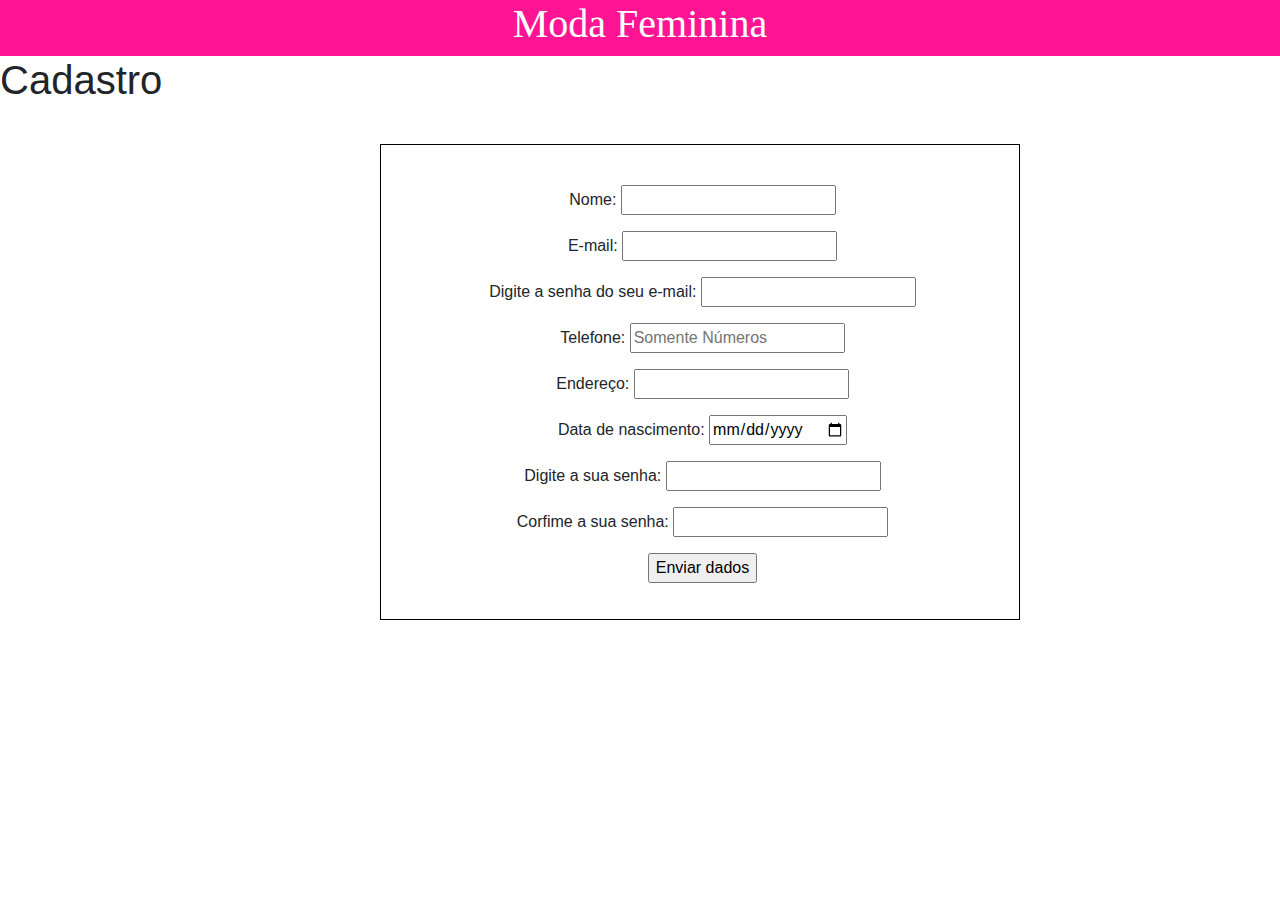
==== cadastro.html @ 227b3019 "Atualizei" ====
<!DOCTYPE html>
<html>
<head>
	<link rel="stylesheet" href="https://stackpath.bootstrapcdn.com/bootstrap/4.3.1/css/bootstrap.min.css" 
integrity="sha384-ggOyR0iXCbMQv3Xipma34MD+dH/1fQ784/j6cY/iJTQUOhcWr7x9JvoRxT2MZw1T" 
crossorigin="anonymous">

<meta name="viewport" content="width=device-width, initial-scale=1, shrink-to-fit=no">

<meta charset="utf-8">

<link rel="stylesheet" type="text/css" href="estilo.css">
	<title>Cadastro da loja</title>
</head>
<body>

<div>
	<div class="row no-gutters titulopagina">
 	<div class="col"><h1>Moda Feminina</h1></div>		
</div>

<h1 class="row no-gutters cadastro"> Cadastro </h1>

<div class="col-6 formulariocadastro">
<form action="pagina.php" method="post">

<p>Nome:
<input type="text" name="nome" required/>
</p>

<p>E-mail:
<input type="email" name="email"/>
</p>

<p>Digite a senha do seu e-mail:
<input type="password" name="senha" required/>
</p>

<p>Telefone:
<input type="text" name="telefone" placeholder="Somente Números">
</p>

<p>Endereço:
<input type="text" name="endereço" required/>
</p>

<p>Data de nascimento:
<input type="date" name="data_nascimento" />
</p>

<p>Digite a sua senha:
<input type="password" name="senha"/>
</p>

<p>Corfime a sua senha:
<input type="password" name="senha" required/>
</p>

<p>
<input type="submit" value="Enviar dados" />
</p>
</form>

</div>

<script src="https://code.jquery.com/jquery-3.3.1.slim.min.js" integrity="sha384-q8i/X+965DzO0rT7abK41JStQIAqVgRVzpbzo5smXKp4YfRvH+8abtTE1Pi6jizo" crossorigin="anonymous"></script>
<script src="https://cdnjs.cloudflare.com/ajax/libs/popper.js/1.14.7/umd/popper.min.js" integrity="sha384-UO2eT0CpHqdSJQ6hJty5KVphtPhzWj9WO1clHTMGa3JDZwrnQq4sF86dIHNDz0W1" crossorigin="anonymous"></script>
<script src="https://stackpath.bootstrapcdn.com/bootstrap/4.3.1/js/bootstrap.min.js" integrity="sha384-JjSmVgyd0p3pXB1rRibZUAYoIIy6OrQ6VrjIEaFf/nJGzIxFDsf4x0xIM+B07jRM"crossorigin="anonymous"></script>
</body>
</html>
---- estilo.css ----
/*Página inicial */
.titulopagina{
	text-align: center;
	background-color: deeppink;
	color: white;
	font-family: "times new roman";
}

.fundo{
	background-image: url(imagens/fundo.jpg);
	height: 200px;
	margin-bottom: 50px;
}

.calcado{
	margin-left: 100px;
	margin-top: 40px;
}

.roupa{
	margin-top: 50px;
}

.maquiagem{
	margin-top: 50px;
}

<<<<<<< HEAD
/*Bia*/
.cadastro
{
 background-color: black;
 color: white;
 font-family: "times new roman";
 margin-top: 10px;
 padding-left: 10px;
}

.formulariocadastro
{
border: 1px solid black;
padding-top: 40px;
padding-left: 20px;
text-align: center;
padding-bottom: 20px;
margin-left: 380px ;
margin-top: 40px; 
=======
.descricao{
background-color: black;
color: white;
text-align: center;
font-family: "times new roman";
margin-top: 100px; 
}

.rodape{
	background-color: deeppink;
	color: white;
	font-family: "times new romam";
	text-align: center;
>>>>>>> 154637053fbbc3bbf0c5395673775e8d14c84d4f
}
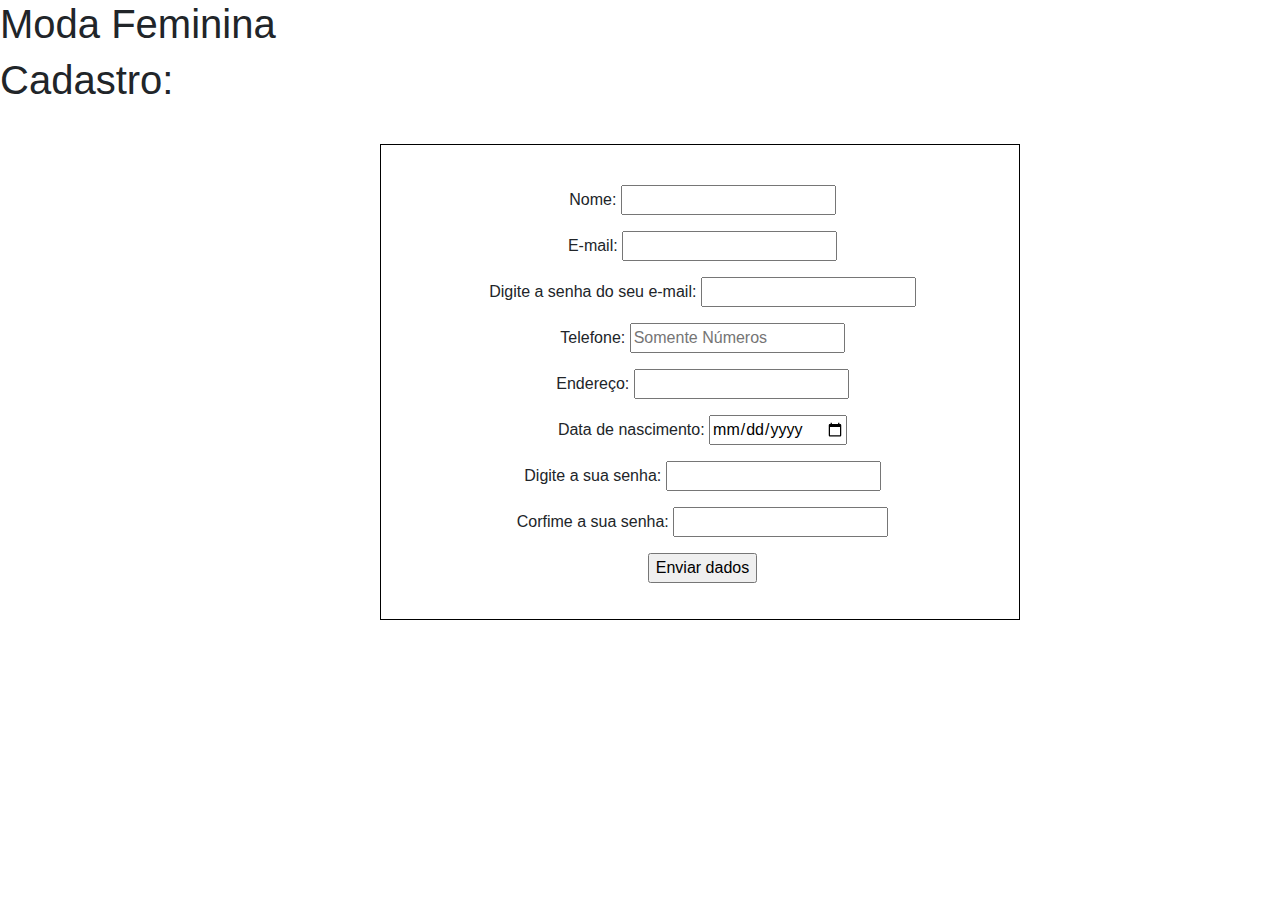
==== commit ba965ff6: "Login" ====
--- a/cadastro.html
+++ b/cadastro.html
@@ -19,7 +19,7 @@
  	<div class="col"><h1>Moda Feminina</h1></div>		
 </div>
 
-<h1 class="row no-gutters cadastro"> Cadastro </h1>
+<h1 class="row no-gutters cadastro"> Cadastro: </h1>
 
 <div class="col-6 formulariocadastro">
 <form action="pagina.php" method="post">
--- a/estilo.css
+++ b/estilo.css
@@ -1,4 +1,8 @@
+<<<<<<< HEAD
+/* (index) */
+=======
 /*Página inicial */
+>>>>>>> 5b3c217b8e3fa9ed0f70a5df980409d4c3d09e87
 .titulopagina{
 	text-align: center;
 	background-color: deeppink;
@@ -25,6 +29,34 @@
 	margin-top: 50px;
 }
 
+<<<<<<< HEAD
+
+/* Login */
+.login
+{
+	background-color: black;
+	color: white;
+	font-family: "times new roman";
+	margin-top: 10px;
+	padding-left: 10px;
+}
+.formulariologin
+{
+	border:1px solid black;
+	padding-top: 40px;
+	padding-left: 20px;
+	text-align: center;
+	padding-bottom: 20px;
+	margin-left: 600px;
+	margin-top: 200px;
+}
+.fundologin
+{
+	
+	background-image: url('fundo.jpg');
+	height: 100px;
+}
+=======
 <<<<<<< HEAD
 /*Bia*/
 .cadastro
@@ -60,4 +92,5 @@
 	font-family: "times new romam";
 	text-align: center;
 >>>>>>> 154637053fbbc3bbf0c5395673775e8d14c84d4f
-}+}
+>>>>>>> 5b3c217b8e3fa9ed0f70a5df980409d4c3d09e87
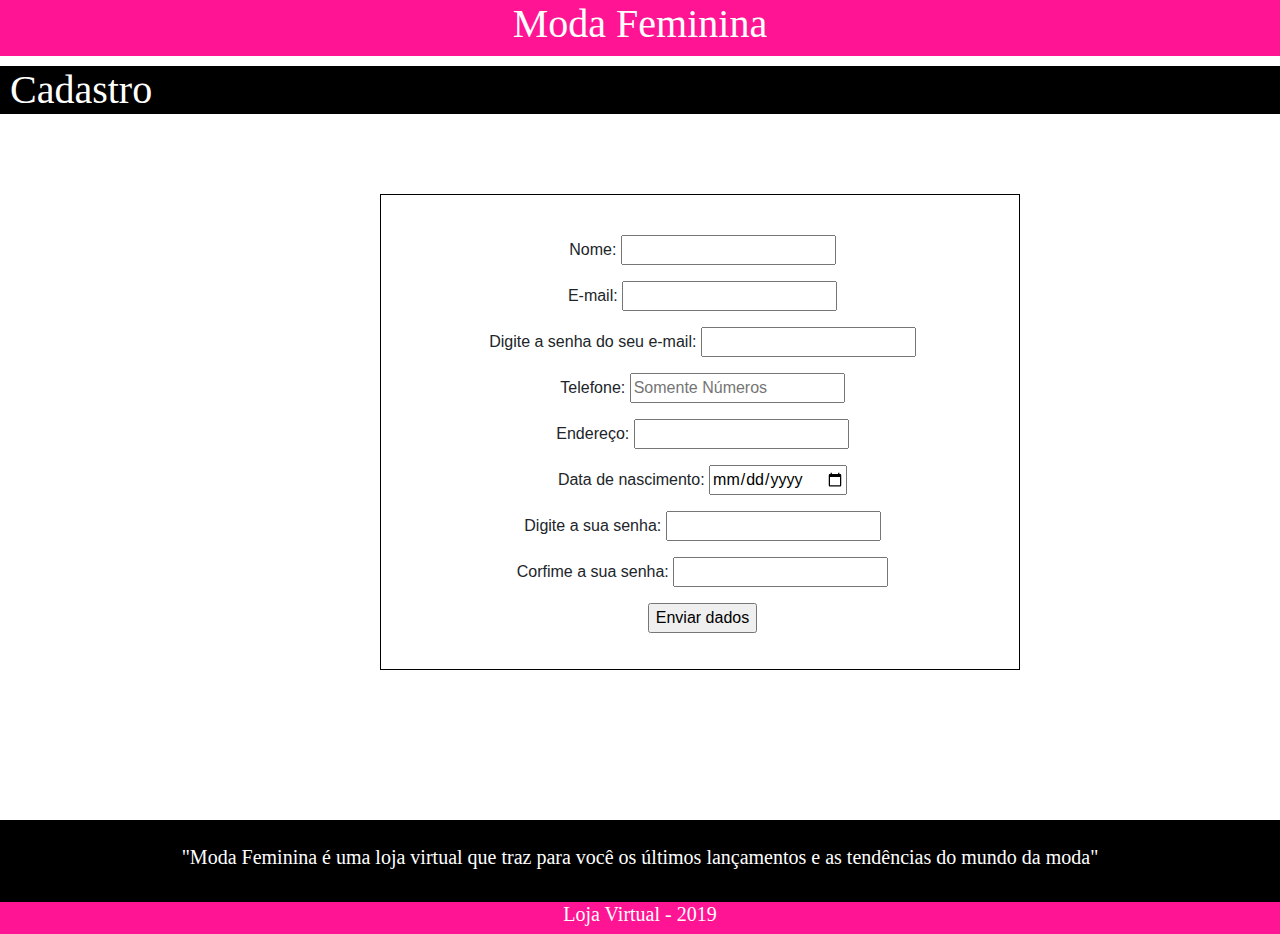
==== commit f1b5a74b: "Atualização do cadastro" ====
--- a/cadastro.html
+++ b/cadastro.html
@@ -19,7 +19,7 @@
  	<div class="col"><h1>Moda Feminina</h1></div>		
 </div>
 
-<h1 class="row no-gutters cadastro"> Cadastro: </h1>
+<h1 class="row no-gutters cadastro"> Cadastro </h1>
 
 <div class="col-6 formulariocadastro">
 <form action="pagina.php" method="post">
@@ -63,6 +63,16 @@
 
 </div>
 
+<div class="row">
+	<div class="col descricaocadastro"><h5>"Moda Feminina é uma loja virtual que traz para você os últimos lançamentos e as tendências do mundo da moda"</h5></div>
+</div>
+
+<div class="row">
+	<div class="col rodapecadastro"><h5>Loja Virtual - 2019</h5></div>
+</div>
+
+</div>
+
 <script src="https://code.jquery.com/jquery-3.3.1.slim.min.js" integrity="sha384-q8i/X+965DzO0rT7abK41JStQIAqVgRVzpbzo5smXKp4YfRvH+8abtTE1Pi6jizo" crossorigin="anonymous"></script>
 <script src="https://cdnjs.cloudflare.com/ajax/libs/popper.js/1.14.7/umd/popper.min.js" integrity="sha384-UO2eT0CpHqdSJQ6hJty5KVphtPhzWj9WO1clHTMGa3JDZwrnQq4sF86dIHNDz0W1" crossorigin="anonymous"></script>
 <script src="https://stackpath.bootstrapcdn.com/bootstrap/4.3.1/js/bootstrap.min.js" integrity="sha384-JjSmVgyd0p3pXB1rRibZUAYoIIy6OrQ6VrjIEaFf/nJGzIxFDsf4x0xIM+B07jRM"crossorigin="anonymous"></script>
--- a/estilo.css
+++ b/estilo.css
@@ -1,8 +1,6 @@
-<<<<<<< HEAD
+
 /* (index) */
-=======
-/*Página inicial */
->>>>>>> 5b3c217b8e3fa9ed0f70a5df980409d4c3d09e87
+
 .titulopagina{
 	text-align: center;
 	background-color: deeppink;
@@ -11,25 +9,56 @@
 }
 
 .fundo{
-	background-image: url(imagens/fundo.jpg);
+	background-image: url(fundo/fundo.jpg);
 	height: 200px;
 	margin-bottom: 50px;
 }
 
 .calcado{
 	margin-left: 100px;
-	margin-top: 40px;
+	margin-top: 50px;
+	border: 3px solid pink;
+	padding-left: 50px;
 }
 
 .roupa{
-	margin-top: 50px;
+	margin-left: 100px;
+	margin-top: 49px;
+	border: 3px solid pink;
+	padding-left: 70px;
 }
 
 .maquiagem{
+	margin-left: 100px;
 	margin-top: 50px;
+	border: 3px solid pink;
+	padding-left: 50px;
 }
 
-<<<<<<< HEAD
+.desenvolvedoras{
+	margin-top: 200px;
+	background-color: black;
+}
+
+.descricao{
+background-color: black;
+color: white;
+text-align: center;
+font-family: "times new roman"; 
+
+}
+
+.rodape{
+	background-color: deeppink;
+	color: white;
+	font-family: "times new romam";
+	text-align: center;
+	
+}
+
+
+
+
 
 /* Login */
 .login
@@ -40,6 +69,8 @@
 	margin-top: 10px;
 	padding-left: 10px;
 }
+
+
 .formulariologin
 {
 	border:1px solid black;
@@ -49,6 +80,7 @@
 	padding-bottom: 20px;
 	margin-left: 600px;
 	margin-top: 200px;
+	margin-bottom: 250px;
 }
 .fundologin
 {
@@ -56,9 +88,25 @@
 	background-image: url('fundo.jpg');
 	height: 100px;
 }
-=======
-<<<<<<< HEAD
-/*Bia*/
+.descricaologin{
+background-color: black;
+color: white;
+text-align: center;
+font-family: "times new roman"; 
+padding: 25px;
+}
+.rodapelogin{
+	background-color: deeppink;
+	color: white;
+	font-family: "times new romam";
+	text-align: center;
+	
+}
+
+
+
+
+/*Cadastro*/
 .cadastro
 {
  background-color: black;
@@ -76,21 +124,70 @@
 text-align: center;
 padding-bottom: 20px;
 margin-left: 380px ;
-margin-top: 40px; 
-=======
-.descricao{
+margin-top: 80px; 
+margin-bottom: 150px;
+}
+
+.descricaocadastro{
 background-color: black;
 color: white;
 text-align: center;
-font-family: "times new roman";
-margin-top: 100px; 
+font-family: "times new roman"; 
+padding: 25px;
 }
 
-.rodape{
+.rodapecadastro{
 	background-color: deeppink;
 	color: white;
 	font-family: "times new romam";
 	text-align: center;
->>>>>>> 154637053fbbc3bbf0c5395673775e8d14c84d4f
+	
 }
->>>>>>> 5b3c217b8e3fa9ed0f70a5df980409d4c3d09e87
+
+
+
+
+
+/*--------------Roupas--------------*/
+.categoriaroupas
+{
+	background-color: black;
+	color: white;
+	font-family: "times new roman";
+	margin-top: 10px;
+	padding-left: 10px;
+	text-align: center;
+}
+
+.fundoroupas{
+	background-image: url(fundo/fundoroupas.jpg);
+	height: 200px;
+	margin-bottom: 50px;
+}
+.blusabasica{
+	margin-left: 100px;
+	margin-top: 50px;
+	border: 3px solid pink;
+	padding-left: 50px;
+}
+.blusapreta{
+	margin-left: 100px;
+	margin-top: 50px;
+	border: 3px solid pink;
+	padding-left: 50px;
+}
+
+.blusaverde{
+	margin-left: 100px;
+	margin-top: 50px;
+	border: 3px solid pink;
+	padding-left: 50px;
+}
+.rodaperoupas
+{
+	background-color: deeppink;
+	color: white;
+	font-family: "times new romam";
+	text-align: center;
+	margin-top: 250px;
+}